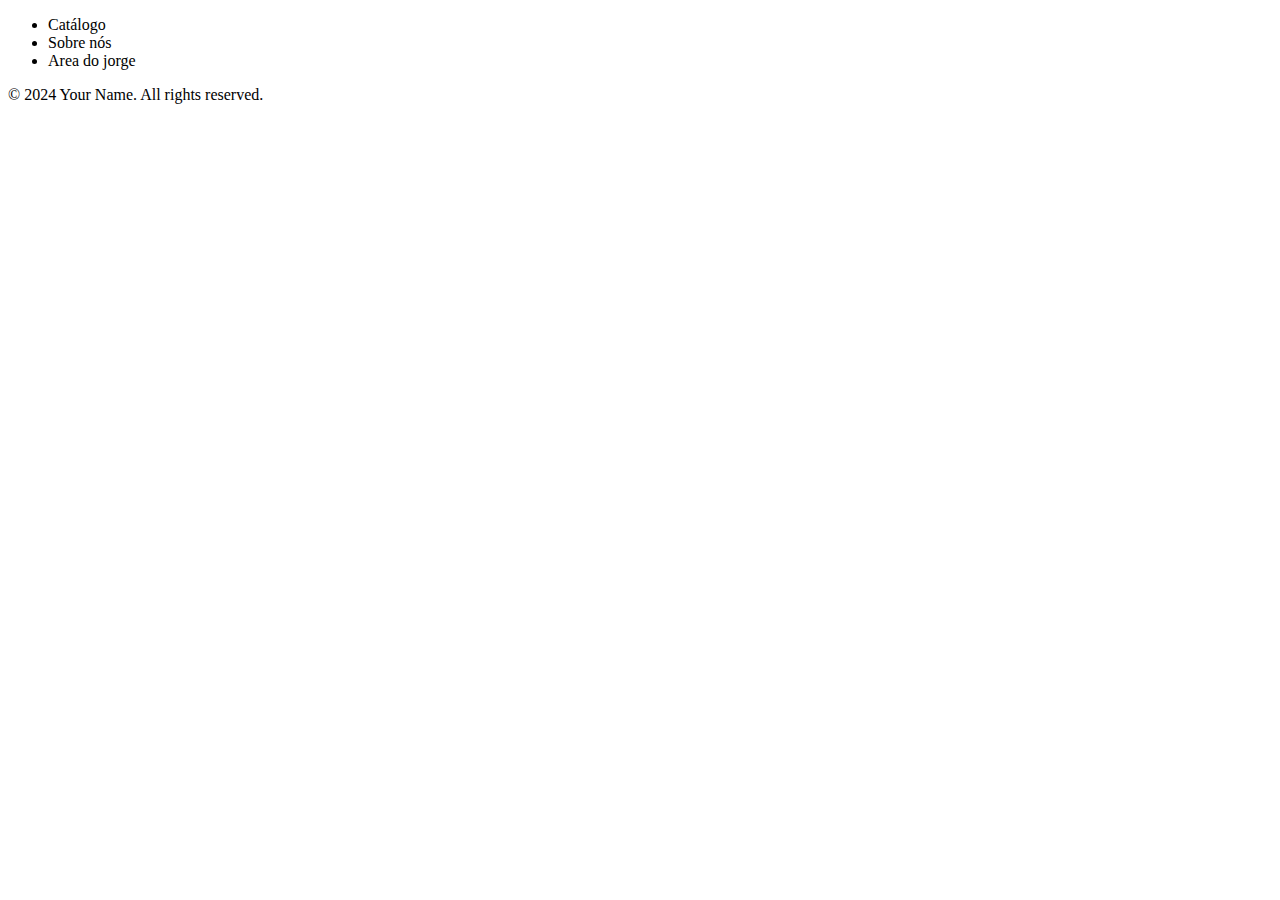
==== index.html @ 7bf783d1 "HTML boilerplate" ====
<!DOCTYPE html>
<html lang="en">
<head>
    <meta charset="UTF-8">
    <meta name="viewport" content="width=device-width, initial-scale=1.0">
    <title>Your Page Title</title>
    <link rel="stylesheet" href="/css/styles.css"> <!-- Link to your CSS file -->
    <link rel="icon" href="favicon.ico" type="image/x-icon"> <!-- Add a favicon -->
</head>
<body>
    <header>
        
        <ul>
            <li>Catálogo</li>
            <li>Sobre nós</li>
            <li>Area do jorge</li>
        </ul>
    </header>

    <main>
        
    </main>

    <footer>
        <p>&copy; 2024 Your Name. All rights reserved.</p>
    </footer>

    <script src="script.js"></script> <!-- Link to your JavaScript file -->
</body>
</html>
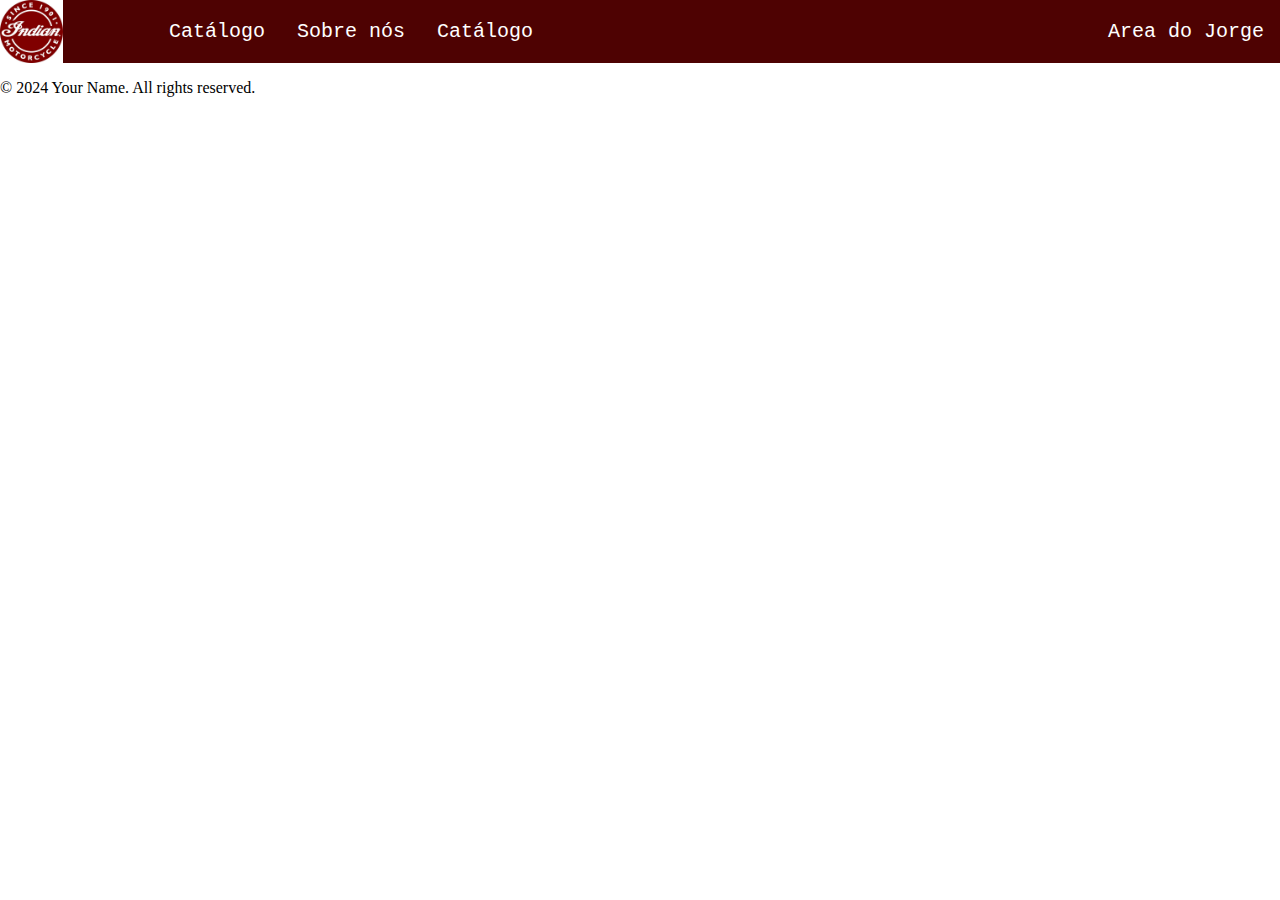
==== commit d8db6bc8: "Basic navbar added" ====
--- a/index.html
+++ b/index.html
@@ -3,17 +3,19 @@
 <head>
     <meta charset="UTF-8">
     <meta name="viewport" content="width=device-width, initial-scale=1.0">
-    <title>Your Page Title</title>
-    <link rel="stylesheet" href="/css/styles.css"> <!-- Link to your CSS file -->
+    <title>Stand do Jorge</title>
+    <link rel="stylesheet" href="css/styles.css"> <!-- Link to your CSS file -->
     <link rel="icon" href="favicon.ico" type="image/x-icon"> <!-- Add a favicon -->
 </head>
 <body>
     <header>
         
-        <ul>
-            <li>Catálogo</li>
-            <li>Sobre nós</li>
-            <li>Area do jorge</li>
+        <ul class="navbar">
+            <li><img src="css/s-l1200.jpg" class="logo"></li>
+            <li><a>Catálogo</a></li>
+            <li><a>Sobre nós</a></li>
+            <li class="areaJ"><a>Area do Jorge</a></li>
+            <li><a>Catálogo</a></li>
         </ul>
     </header>
 
--- a/css/styles.css
+++ b/css/styles.css
@@ -0,0 +1,46 @@
+/* Remove default margin and padding from body and html */
+html, body {
+   margin: 0;
+   padding: 0;
+}
+
+
+.navbar {
+   list-style-type: none;
+   margin: 0;
+   padding:0;
+   overflow: hidden;
+   background-color: #4e0202;
+}
+
+.navbar li {
+   float: left;
+   padding: 0;
+  
+}
+
+.navbar li a {
+   display: block;
+   font-family: 'Courier New', Courier, monospace;
+   color: white;
+   text-align: center;
+   font-size: 20px;
+   padding: 20px 16px;
+   text-decoration: none;
+}
+
+/* Change the link color to #111 (black) on hover */
+.navbar li a:hover {
+   background-color: #252222;
+}
+
+.navbar .logo {
+   height: 63px; /* Adjust to your preferred height */
+   width: auto; /* Maintain aspect ratio */
+   vertical-align: middle; /* Align logo with text */
+   padding-right: 90px; /* Optional: Add padding if needed */
+}
+
+.navbar .areaJ {
+   float:right;
+}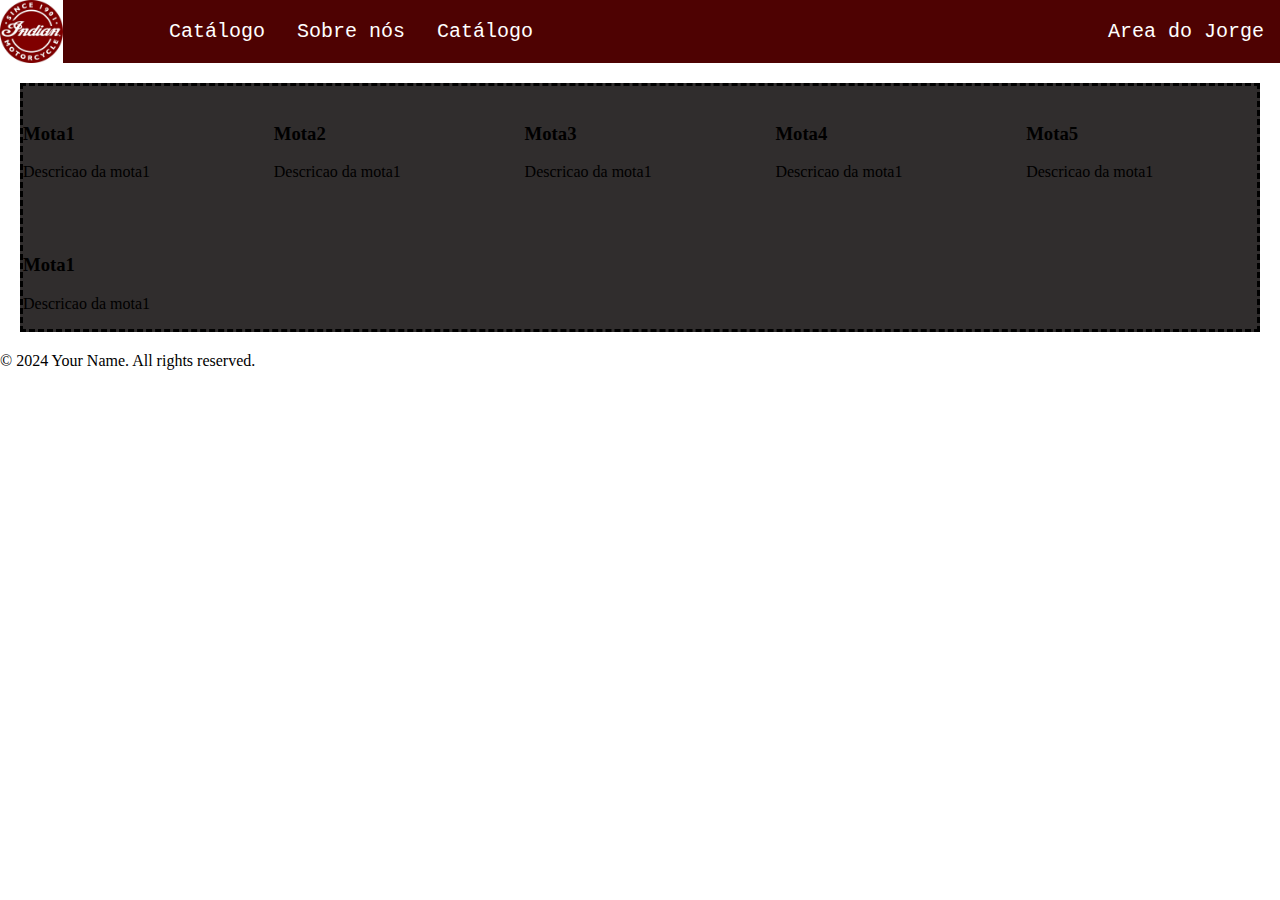
==== commit 13811c25: "Added initial grid and grid css" ====
--- a/index.html
+++ b/index.html
@@ -20,6 +20,44 @@
     </header>
 
     <main>
+        <section class = "catalog">
+            <div class ="catalog-item">
+                <img src="">
+                <h3>Mota1</h3>
+                <p>Descricao da mota1</p>
+                
+            </div>
+            <div class ="catalog-item">
+                <img src="">
+                <h3>Mota2</h3>
+                <p>Descricao da mota1</p>
+                
+            </div>
+            <div class ="catalog-item">
+                <img src="">
+                <h3>Mota3</h3>
+                <p>Descricao da mota1</p>
+                
+            </div>
+            <div class ="catalog-item">
+                <img src="">
+                <h3>Mota4</h3>
+                <p>Descricao da mota1</p>
+                
+            </div>
+            <div class ="catalog-item">
+                <img src="">
+                <h3>Mota5</h3>
+                <p>Descricao da mota1</p>
+                
+            </div>
+            <div class ="catalog-item">
+                <img src="">
+                <h3>Mota1</h3>
+                <p>Descricao da mota1</p>
+                
+            </div>
+        </section>
         
     </main>
 
--- a/css/styles.css
+++ b/css/styles.css
@@ -29,18 +29,27 @@
    text-decoration: none;
 }
 
-/* Change the link color to #111 (black) on hover */
+
 .navbar li a:hover {
    background-color: #252222;
 }
 
 .navbar .logo {
-   height: 63px; /* Adjust to your preferred height */
-   width: auto; /* Maintain aspect ratio */
-   vertical-align: middle; /* Align logo with text */
-   padding-right: 90px; /* Optional: Add padding if needed */
+   height: 63px; 
+   width: auto; 
+   vertical-align: middle; 
+   padding-right: 90px; 
 }
 
 .navbar .areaJ {
    float:right;
+}
+
+.catalog {
+   display: grid;
+   grid-template-columns: repeat(5, 1fr); 
+   gap: 20px; 
+   margin: 20px;
+   border-style: dashed;
+   background-color: #302d2d; 
 }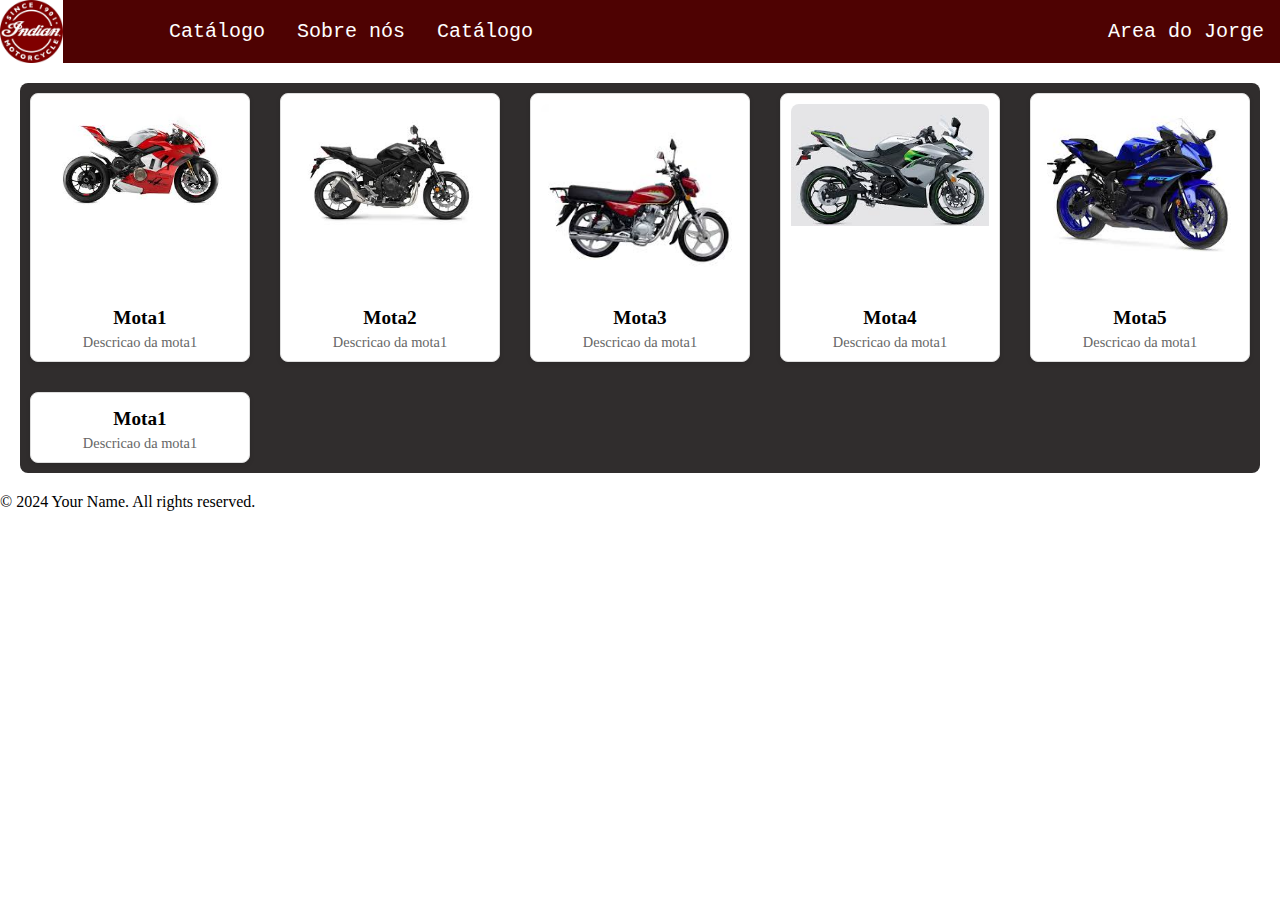
==== commit 881f98ad: "made grid containers flex" ====
--- a/index.html
+++ b/index.html
@@ -14,7 +14,7 @@
             <li><img src="css/s-l1200.jpg" class="logo"></li>
             <li><a>Catálogo</a></li>
             <li><a>Sobre nós</a></li>
-            <li class="areaJ"><a>Area do Jorge</a></li>
+            <li class="areaJ"><a href="jorge.html">Area do Jorge</a></li>
             <li><a>Catálogo</a></li>
         </ul>
     </header>
@@ -22,31 +22,31 @@
     <main>
         <section class = "catalog">
             <div class ="catalog-item">
-                <img src="">
+                <img src="css/moto1.jpg">
                 <h3>Mota1</h3>
                 <p>Descricao da mota1</p>
                 
             </div>
             <div class ="catalog-item">
-                <img src="">
+                <img src="css/moto2.jpg">
                 <h3>Mota2</h3>
                 <p>Descricao da mota1</p>
                 
             </div>
             <div class ="catalog-item">
-                <img src="">
+                <img src="css/moto3.jpg">
                 <h3>Mota3</h3>
                 <p>Descricao da mota1</p>
                 
             </div>
             <div class ="catalog-item">
-                <img src="">
+                <img src="css/moto4.jpg">
                 <h3>Mota4</h3>
                 <p>Descricao da mota1</p>
                 
             </div>
             <div class ="catalog-item">
-                <img src="">
+                <img src="css/moto5.jpg">
                 <h3>Mota5</h3>
                 <p>Descricao da mota1</p>
                 
--- a/css/styles.css
+++ b/css/styles.css
@@ -48,8 +48,47 @@
 .catalog {
    display: grid;
    grid-template-columns: repeat(5, 1fr); 
-   gap: 20px; 
+   gap: 10px; 
    margin: 20px;
-   border-style: dashed;
    background-color: #302d2d; 
+   border-radius: 8px;
+}
+
+
+/*Containers for the grid*/
+.catalog-item {
+   display: flex; /* Enable Flexbox */
+   flex-direction:column; /* Arrange children (img, h3, p) vertically */
+   border: 1px solid #ddd;
+   border-radius: 8px;
+   padding: 10px;
+   margin: 10px;
+   text-align: center;
+   background-color: white;
+   box-shadow: 0 2px 5px rgba(0, 0, 0, 0.1);
+   position: relative; /* Allows content positioning if necessary */
+}
+
+/* Images stay at the top of the container */
+.catalog-item img {
+   width: 100%;
+   height: auto;
+   border-radius: 8px 8px 0 0;
+   margin-bottom: auto; /* Push image upwards in the flex layout */
+}
+
+/* Titles and descriptions are now at the bottom */
+.catalog-item h3 {
+   font-size: 1.2em;
+   margin: 5px 0;
+}
+
+.catalog-item p {
+   font-size: 0.9em;
+   color: #666;
+   margin: 0; /* Remove extra margin to keep content tidy */
+}
+
+.catalog-item:hover {
+   background-color: #252222;
 }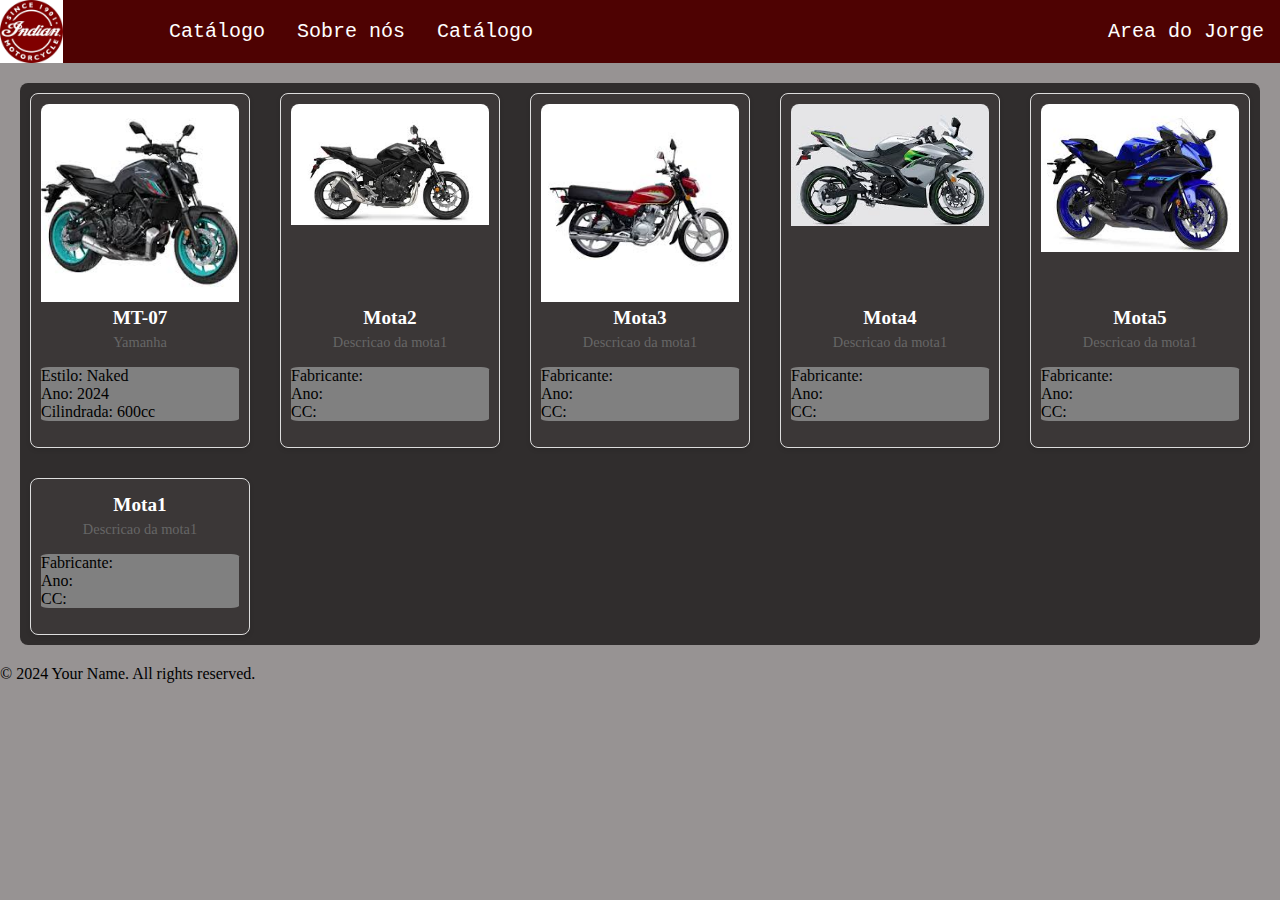
==== commit 284c5ae9: "some changes to the grid containers css" ====
--- a/index.html
+++ b/index.html
@@ -4,14 +4,14 @@
     <meta charset="UTF-8">
     <meta name="viewport" content="width=device-width, initial-scale=1.0">
     <title>Stand do Jorge</title>
-    <link rel="stylesheet" href="css/styles.css"> <!-- Link to your CSS file -->
+    <link rel="stylesheet" href="css/styleCatalog.css"> <!-- Link to your CSS file -->
     <link rel="icon" href="favicon.ico" type="image/x-icon"> <!-- Add a favicon -->
 </head>
 <body>
     <header>
         
         <ul class="navbar">
-            <li><img src="css/s-l1200.jpg" class="logo"></li>
+            <li><img src="images/s-l1200.jpg" class="logo"></li>
             <li><a>Catálogo</a></li>
             <li><a>Sobre nós</a></li>
             <li class="areaJ"><a href="jorge.html">Area do Jorge</a></li>
@@ -22,39 +22,69 @@
     <main>
         <section class = "catalog">
             <div class ="catalog-item">
-                <img src="css/moto1.jpg">
-                <h3>Mota1</h3>
-                <p>Descricao da mota1</p>
+                <img src="images/mt07.jpg">
+                <h3>MT-07</h3>
+                <p>Yamanha</p>
+                <ul>
+                    <li>Estilo: Naked</li>
+                    <li>Ano: 2024</li>
+                    <li>Cilindrada: 600cc</li>
+                </ul>
                 
             </div>
             <div class ="catalog-item">
-                <img src="css/moto2.jpg">
+                <img src="images/moto2.jpg">
                 <h3>Mota2</h3>
                 <p>Descricao da mota1</p>
+                <ul>
+                    <li>Fabricante:</li>
+                    <li>Ano:</li>
+                    <li>CC:</li>
+                </ul>
                 
             </div>
             <div class ="catalog-item">
-                <img src="css/moto3.jpg">
+                <img src="images/moto3.jpg">
                 <h3>Mota3</h3>
                 <p>Descricao da mota1</p>
+                <ul>
+                    <li>Fabricante:</li>
+                    <li>Ano:</li>
+                    <li>CC:</li>
+                </ul>
                 
             </div>
             <div class ="catalog-item">
-                <img src="css/moto4.jpg">
+                <img src="images/moto4.jpg">
                 <h3>Mota4</h3>
                 <p>Descricao da mota1</p>
+                <ul>
+                    <li>Fabricante:</li>
+                    <li>Ano:</li>
+                    <li>CC:</li>
+                </ul>
                 
             </div>
             <div class ="catalog-item">
-                <img src="css/moto5.jpg">
+                <img src="images/moto5.jpg">
                 <h3>Mota5</h3>
                 <p>Descricao da mota1</p>
+                <ul>
+                    <li>Fabricante:</li>
+                    <li>Ano:</li>
+                    <li>CC:</li>
+                </ul>
                 
             </div>
             <div class ="catalog-item">
                 <img src="">
                 <h3>Mota1</h3>
                 <p>Descricao da mota1</p>
+                <ul>
+                    <li>Fabricante:</li>
+                    <li>Ano:</li>
+                    <li>CC:</li>
+                </ul>
                 
             </div>
         </section>
--- a/css/styleCatalog.css
+++ b/css/styleCatalog.css
@@ -0,0 +1,108 @@
+/* Remove default margin and padding from body and html */
+html, body {
+   margin: 0;
+   padding: 0;
+   background-color: #979393;
+}
+
+
+.navbar {
+   list-style-type: none;
+   margin: 0;
+   padding:0;
+   overflow: hidden;
+   background-color: #4e0202;
+}
+
+.navbar li {
+   float: left;
+   padding: 0;
+  
+}
+
+.navbar li a {
+   display: block;
+   font-family: 'Courier New', Courier, monospace;
+   color: white;
+   text-align: center;
+   font-size: 20px;
+   padding: 20px 16px;
+   text-decoration: none;
+}
+
+
+.navbar li a:hover {
+   background-color: #252222;
+}
+
+.navbar .logo {
+   height: 63px; 
+   width: auto; 
+   vertical-align: middle; 
+   padding-right: 90px; 
+}
+
+.navbar .areaJ {
+   float:right;
+}
+
+.catalog {
+   display: grid;
+   grid-template-columns: repeat(5, 1fr); 
+   gap: 10px; 
+   margin: 20px;
+   background-color: #302d2d; 
+   border-radius: 8px;
+}
+
+
+/*Containers for the grid*/
+.catalog-item {
+   display: flex; /* Enable Flexbox */
+   flex-direction:column; /* Arrange children (img, h3, p) vertically */
+   border: 1px solid #ddd;
+   border-radius: 8px;
+   padding: 10px;
+   margin: 10px;
+   text-align: center;
+   background-color: rgb(59, 55, 55);
+   box-shadow: 0 2px 5px rgba(0, 0, 0, 0.1);
+   
+}
+
+
+.catalog-item img {
+   width: 100%;
+   height: auto;
+   max-height: 300px;
+   border-radius: 8px 8px 0 0;
+   margin-bottom: auto; /* Push image upwards in the flex layout */
+}
+
+/* Titles and descriptions are now at the bottom */
+.catalog-item h3 {
+   color: white;
+   font-size: 1.2em;
+   margin: 5px 0;
+}
+
+.catalog-item p {
+   font-size: 0.9em;
+   color: #666;
+   margin: 0; /* Remove extra margin to keep content tidy */
+}
+
+.catalog-item:hover {
+   border-color: #ff0000;
+   opacity: 100%;
+}
+
+.catalog-item ul {
+   padding-left: 0px;
+   list-style-type: none;
+   text-align: left;
+   background-color: grey;
+   border-radius: 4%;
+
+   
+}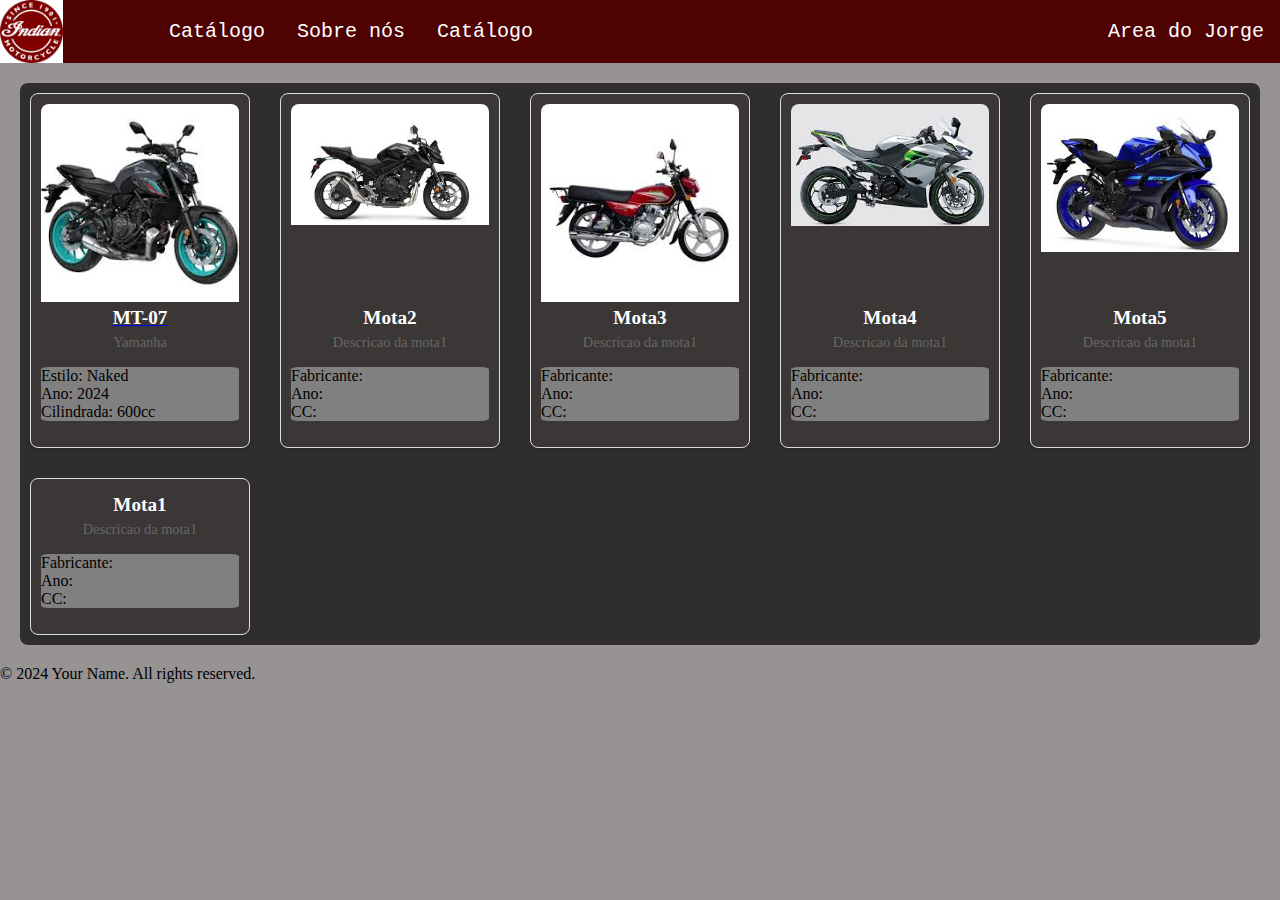
==== commit 514e8abc: "Added a couple more html files" ====
--- a/index.html
+++ b/index.html
@@ -21,15 +21,17 @@
 
     <main>
         <section class = "catalog">
+           
             <div class ="catalog-item">
                 <img src="images/mt07.jpg">
-                <h3>MT-07</h3>
+                <a href="mota-mt07.html"><h3>MT-07</h3></a>
                 <p>Yamanha</p>
                 <ul>
                     <li>Estilo: Naked</li>
                     <li>Ano: 2024</li>
                     <li>Cilindrada: 600cc</li>
                 </ul>
+            
                 
             </div>
             <div class ="catalog-item">
